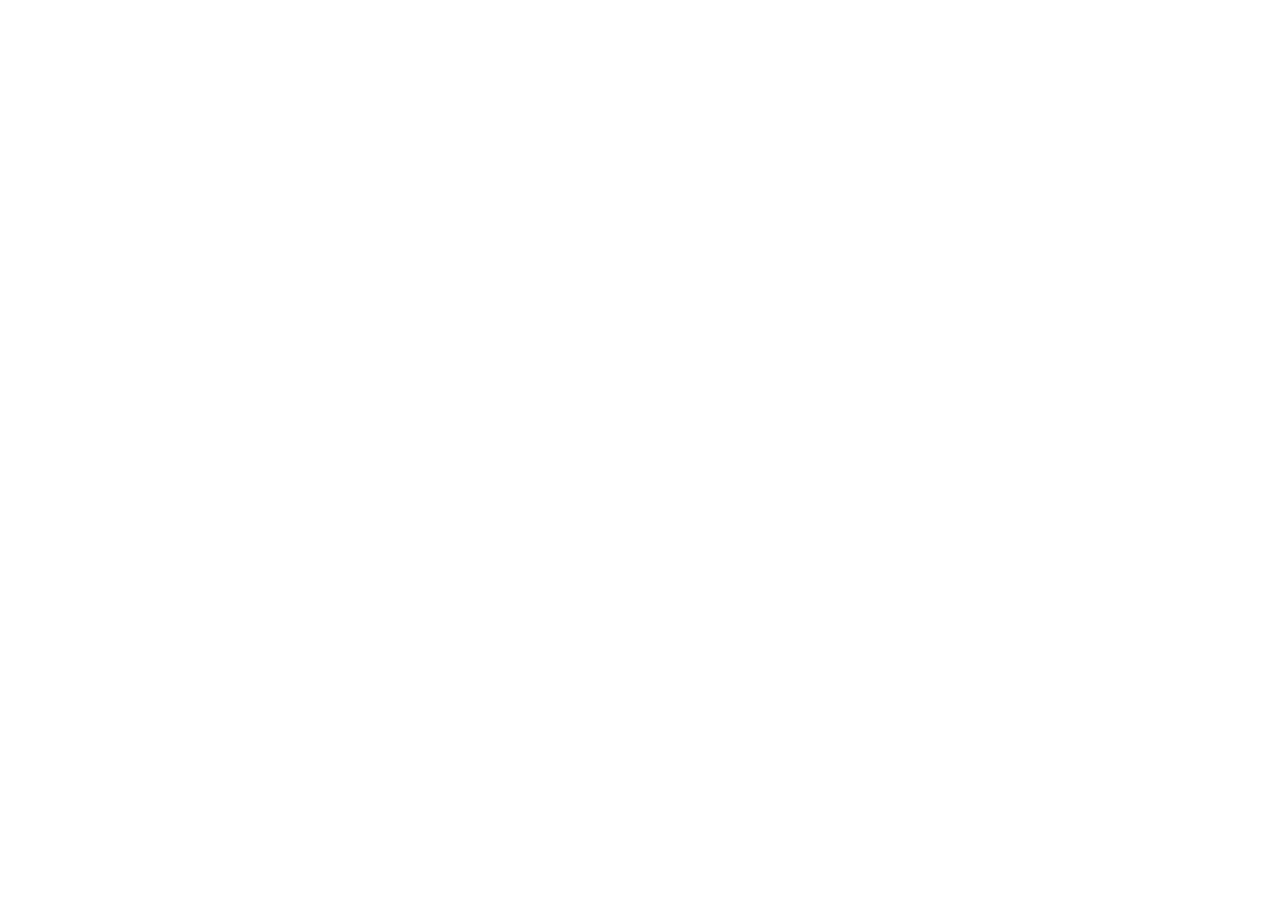
==== homework/homework(17-dars)/index.html @ 94b978c1 "homewrok" ====
<!DOCTYPE html>
<html lang="en">
<head>
    <meta charset="UTF-8">
    <meta name="viewport" content="width=device-width, initial-scale=1.0">
    <title>Document</title>
</head>
<body>
    <script src="./index.js"></script>
</body>
</html>
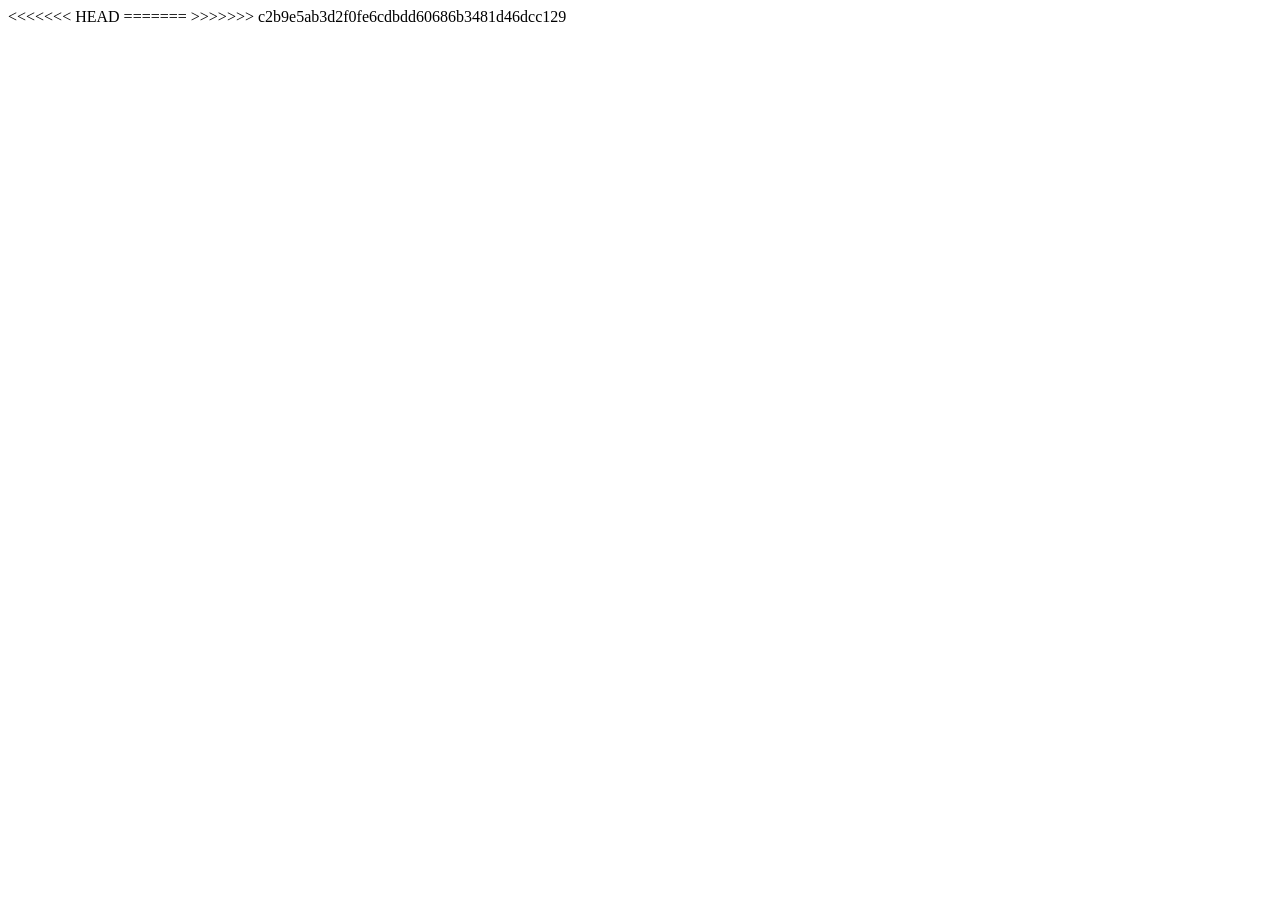
==== commit e69dc252: "Yangi homework" ====
--- a/homework/homework(17-dars)/index.html
+++ b/homework/homework(17-dars)/index.html
@@ -1,11 +1,24 @@
-<!DOCTYPE html>
-<html lang="en">
-<head>
-    <meta charset="UTF-8">
-    <meta name="viewport" content="width=device-width, initial-scale=1.0">
-    <title>Document</title>
-</head>
-<body>
-    <script src="./index.js"></script>
-</body>
+<<<<<<< HEAD
+<!DOCTYPE html>
+<html lang="en">
+<head>
+    <meta charset="UTF-8">
+    <meta name="viewport" content="width=device-width, initial-scale=1.0">
+    <title>Document</title>
+</head>
+<body>
+    <script src="./index.js"></script>
+</body>
+=======
+<!DOCTYPE html>
+<html lang="en">
+<head>
+    <meta charset="UTF-8">
+    <meta name="viewport" content="width=device-width, initial-scale=1.0">
+    <title>Document</title>
+</head>
+<body>
+    <script src="./index.js"></script>
+</body>
+>>>>>>> c2b9e5ab3d2f0fe6cdbdd60686b3481d46dcc129
 </html>
